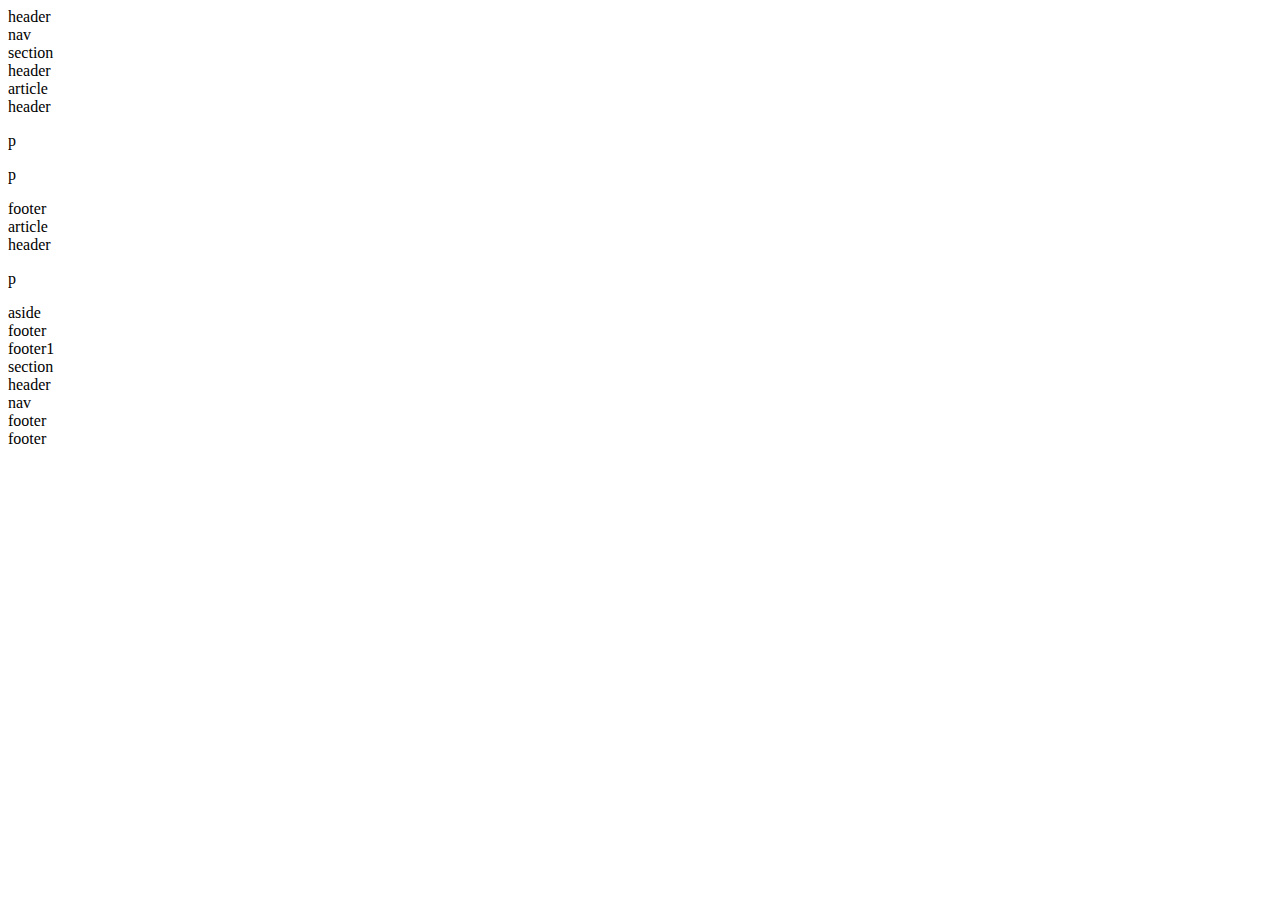
==== src/html/index.html @ 4f8d01cb "1st Web Code" ====
<!DOCTYPE html>
<html lang="en">
<head>
    <title>Activity 1</title>

    <link rel="stylesheet" href="style.css"/>

    <meta charset="UTF-8">
    <title>Activity 1</title>
</head>
<body>

<!--Right-->
    <header id="header1">header
        <nav id="nav1">nav</nav>
    </header>

    <section id="section1" >section
         <header id="header2">header</header>
            <article class ="headerArticle">article
            <header class="header3">header</header>
            <p class="header3">p</p>
            <p class="header3">p</p>
            <footer class="header3">footer</footer>
            </article>


        <article class="headerArticle">article
            <header class="header3">header</header>
            <p id="p1">p</p>
            <aside id="aside1">aside</aside>
            <footer class="header3">footer</footer>
        </article>

        <footer class="header3">footer1</footer>
    </section>

<!--  Left-->
    <section id="sectionLeft">section
        <header class="headerLeft">header</header>
        <nav id="navLeft">nav</nav>
        <footer class="headerLeft">footer</footer>
    </section>

<footer id="footerLast">footer</footer>

</body>
</html>
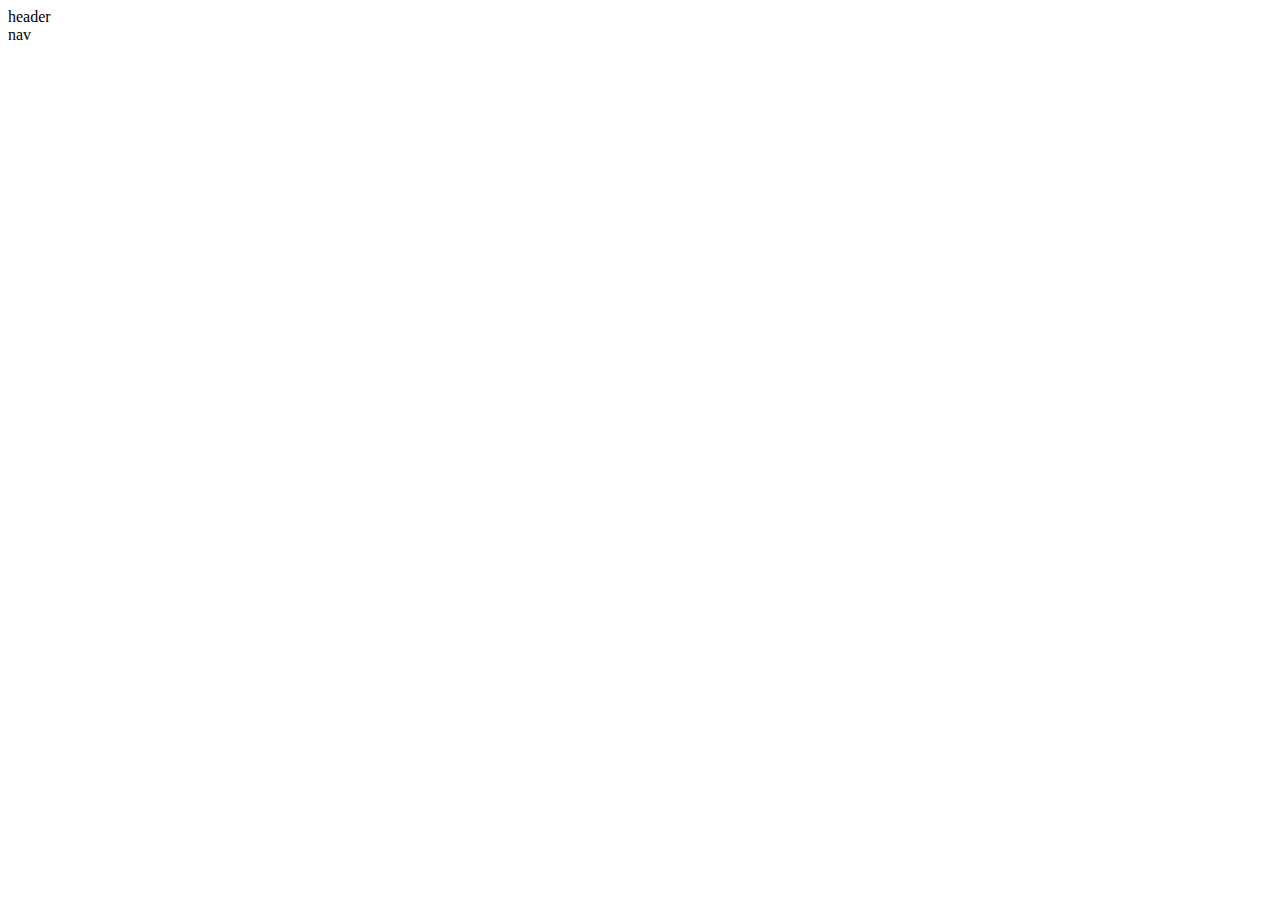
==== commit 45a2a1e2: "Project 1 Started" ====
--- a/src/html/index.html
+++ b/src/html/index.html
@@ -15,7 +15,7 @@
         <nav id="nav1">nav</nav>
     </header>
 
-    <section id="section1" >section
+    <!--<section id="section1" >section
          <header id="header2">header</header>
             <article class ="headerArticle">article
             <header class="header3">header</header>
@@ -35,14 +35,14 @@
         <footer class="header3">footer1</footer>
     </section>
 
-<!--  Left-->
+&lt;!&ndash;  Left&ndash;&gt;
     <section id="sectionLeft">section
         <header class="headerLeft">header</header>
         <nav id="navLeft">nav</nav>
         <footer class="headerLeft">footer</footer>
     </section>
 
-<footer id="footerLast">footer</footer>
+<footer id="footerLast">footer</footer>-->
 
 </body>
 </html>